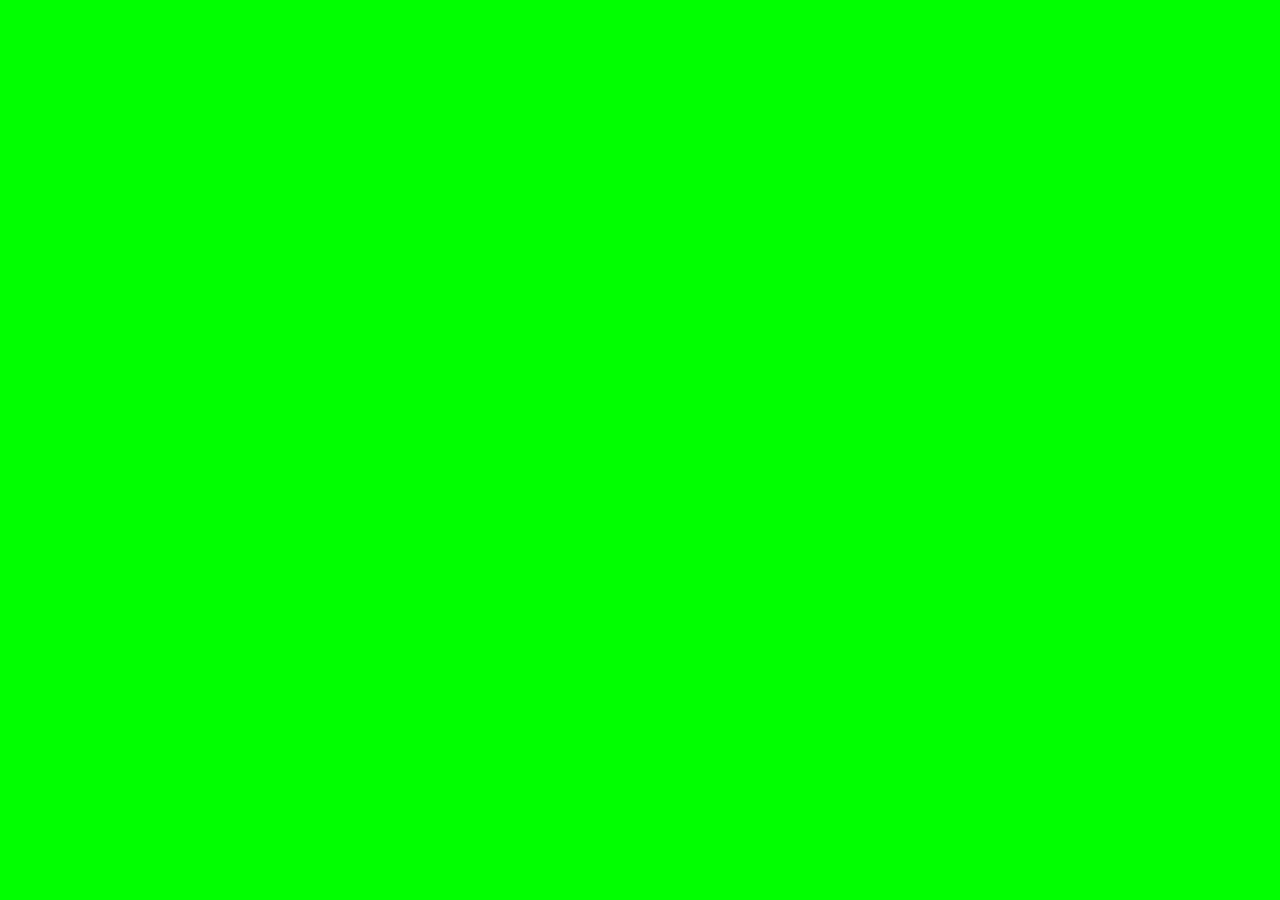
==== docs/index.html @ 97d8c23e "feat(web-viewer): add WebGL2 base pipeline canvas and solid color shader" ====
<!DOCTYPE html>
<html lang="en">
<head>
    <meta charset="UTF-8">
    <meta name="viewport" content="width=device-width, initial-scale=1.0">
    <title>Shader Lab Visualizer</title>
    <link rel="stylesheet" href="style.css">
</head>
<body>
<div id="canvas-container">
    <canvas id="gl-canvas"></canvas>
</div>
<script src="main.js"></script>
</body>
</html>
---- docs/style.css ----
* {
    margin: 0;
    padding: 0;
    box-sizing: border-box;
}

body, html {
    width: 100%;
    height: 100%;
    overflow: hidden;
    background-color: #0d0d0d;
}

#canvas-container {
    width: 100vw;
    height: 100vh;
    display: flex;
    justify-content: center;
    align-items: center;
}

canvas {
    width: 100%;
    height: 100%;
    display: block;
}
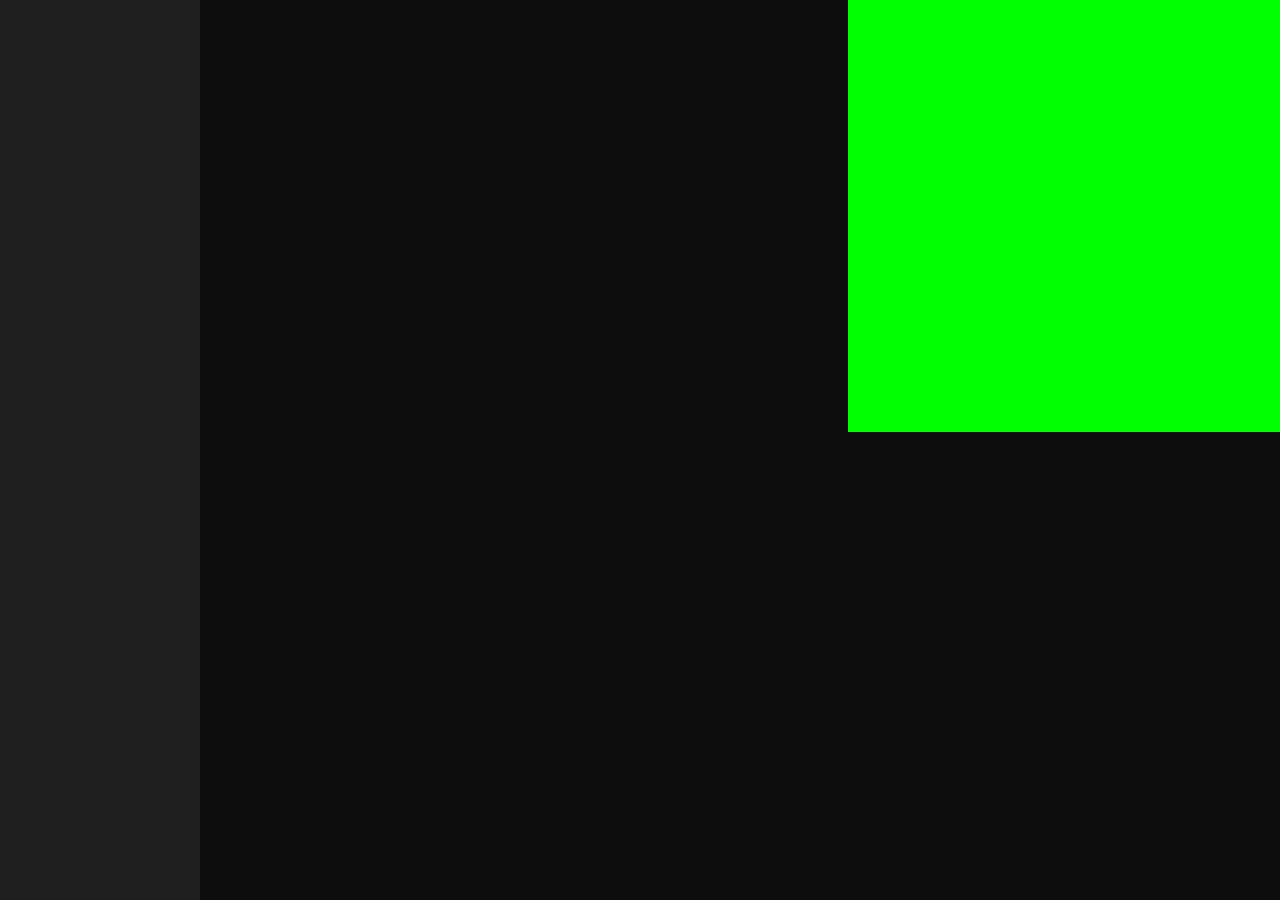
==== commit 0b4f6be6: "feat(web-viewer): structure layout into sidebar, editor and square canvas" ====
--- a/docs/index.html
+++ b/docs/index.html
@@ -7,8 +7,16 @@
     <link rel="stylesheet" href="style.css">
 </head>
 <body>
-<div id="canvas-container">
-    <canvas id="gl-canvas"></canvas>
+<div class="app-layout">
+    <div id="sidebar">
+
+    </div>
+    <div id="editor">
+
+    </div>
+    <div id="canvas-container">
+        <canvas id="gl-canvas"></canvas>
+    </div>
 </div>
 <script src="main.js"></script>
 </body>
--- a/docs/style.css
+++ b/docs/style.css
@@ -11,12 +11,28 @@
     background-color: #0d0d0d;
 }
 
-#canvas-container {
+.app-layout {
+    display: flex;
     width: 100vw;
     height: 100vh;
-    display: flex;
-    justify-content: center;
-    align-items: center;
+    align-items: start;
+}
+
+#sidebar {
+    background: #1f1f1f;
+    width: 200px;
+    height: 100vh;
+    flex-shrink: 0; /* Prevent shrinking */
+}
+
+#editor {
+    flex: 3; /* ~60% of remaining space */
+    height: 100vh;
+}
+
+#canvas-container {
+    flex: 2; /* ~40% of remaining space */
+    aspect-ratio: 1 / 1; /* Force square aspect ratio */
 }
 
 canvas {
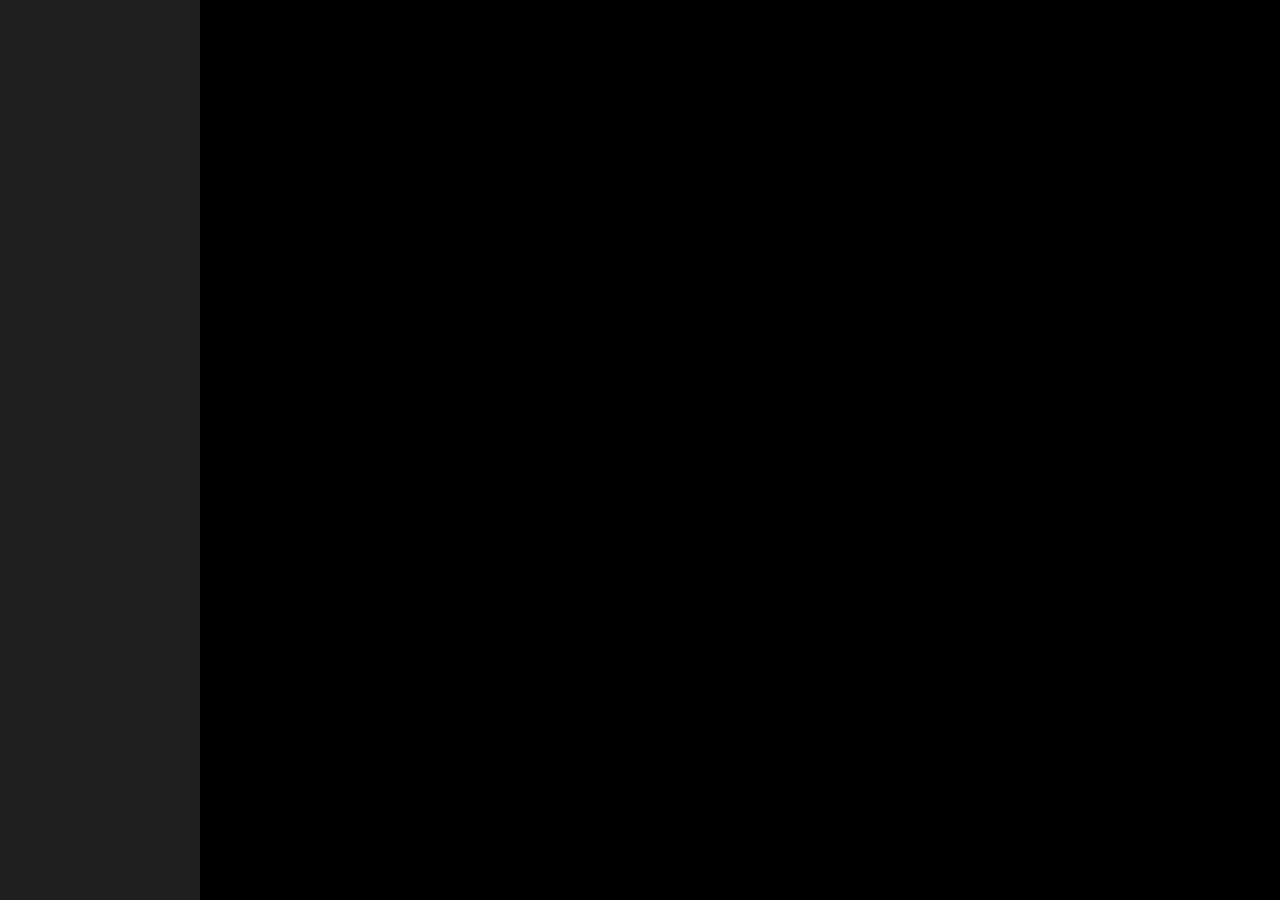
==== commit b281ce0c: "feat(web-viewer): initialize CodeMirror 6 editor with ESM bundle and dark theme" ====
--- a/docs/index.html
+++ b/docs/index.html
@@ -4,20 +4,19 @@
     <meta charset="UTF-8">
     <meta name="viewport" content="width=device-width, initial-scale=1.0">
     <title>Shader Lab Visualizer</title>
-    <link rel="stylesheet" href="style.css">
+    <link rel="stylesheet" href="css/style.css">
 </head>
 <body>
-<div class="app-layout">
-    <div id="sidebar">
+    <div class="app-layout">
+        <div id="sidebar"></div>
 
+        <div id="editor" class="cm-editor"></div>
+
+        <div id="canvas-container">
+            <canvas id="gl-canvas"></canvas>
+        </div>
     </div>
-    <div id="editor">
 
-    </div>
-    <div id="canvas-container">
-        <canvas id="gl-canvas"></canvas>
-    </div>
-</div>
-<script src="main.js"></script>
+    <script type="module" src="js/app.js"></script>
 </body>
 </html>
--- a/docs/css/style.css
+++ b/docs/css/style.css
@@ -0,0 +1,50 @@
+* {
+    margin: 0;
+    padding: 0;
+    box-sizing: border-box;
+}
+
+body, html {
+    width: 100%;
+    height: 100%;
+    overflow: hidden;
+    background-color: #000000;
+}
+
+.app-layout {
+    display: flex;
+    width: 100vw;
+    height: 100vh;
+    align-items: stretch;
+}
+
+#sidebar {
+    background: #1f1f1f;
+    width: 200px;
+    height: 100%;
+    flex-shrink: 0; /* Prevent shrinking */
+}
+
+#editor {
+    flex: 3; /* ~60% of remaining space */
+    height: 100%;
+    overflow: hidden;
+    position: relative;
+}
+
+#editor .cm-editor {
+    height: 100%;
+}
+
+#canvas-container {
+    flex: 2; /* ~40% of remaining space */
+    width: 100%;
+    aspect-ratio: 1 / 1; /* Force square aspect ratio */
+    align-self: start; /* Align container to the top */
+}
+
+canvas {
+    width: 100%;
+    height: 100%;
+    display: block;
+}
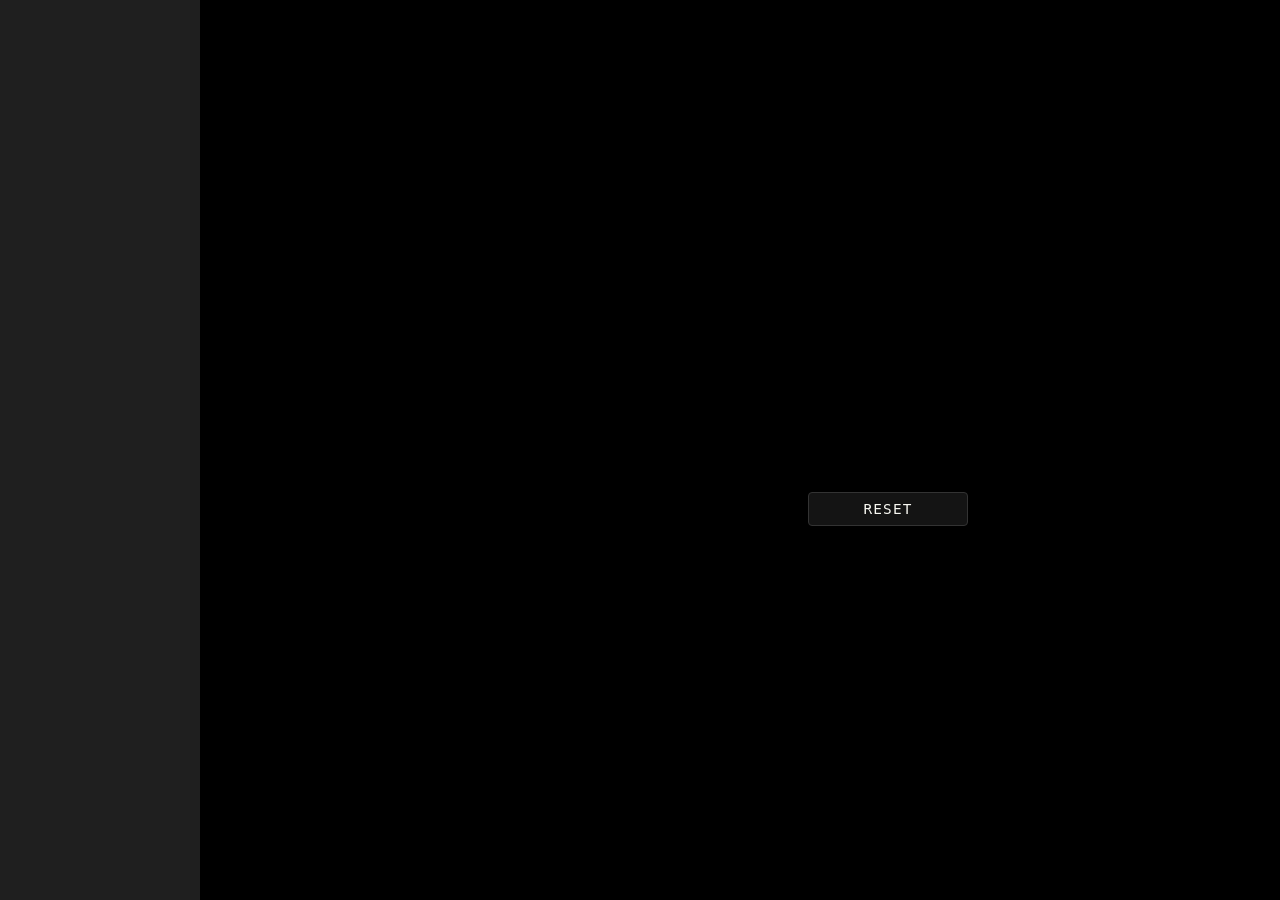
==== commit 7cc25f02: "feat(web-viewer): implement layout isolation and editor lifecycle controls - Implement virtual margi" ====
--- a/docs/index.html
+++ b/docs/index.html
@@ -12,11 +12,18 @@
 
         <div id="editor" class="cm-editor"></div>
 
-        <div id="canvas-container">
-            <canvas id="gl-canvas"></canvas>
+        <div id="preview-pane">
+            <div id="canvas-container">
+                <canvas id="gl-canvas"></canvas>
+            </div>
+
+            <div id="controls-container">
+                <button id="btn_reset">Reset</button>
+            </div>
         </div>
     </div>
 
+    <script src="https://code.jquery.com/jquery-3.7.1.min.js"></script>
     <script type="module" src="js/app.js"></script>
 </body>
 </html>
--- a/docs/css/style.css
+++ b/docs/css/style.css
@@ -30,21 +30,61 @@
     height: 100%;
     overflow: hidden;
     position: relative;
+    padding-right: 50px;
 }
 
 #editor .cm-editor {
     height: 100%;
 }
 
+#preview-pane {
+    flex: 2; /* ~40% of remaining space */
+    display: flex;
+    flex-direction: column;
+    align-self: start; /* Align container to the top */
+    padding-top: 100px;
+    padding-right: 100px;
+}
+
 #canvas-container {
-    flex: 2; /* ~40% of remaining space */
     width: 100%;
     aspect-ratio: 1 / 1; /* Force square aspect ratio */
-    align-self: start; /* Align container to the top */
 }
 
 canvas {
     width: 100%;
     height: 100%;
     display: block;
+}
+
+#controls-container {
+    display: flex;
+    gap: 10px;
+    margin-top: 20px;
+}
+
+button {
+    background-color: #141414;
+    color: #f8f8f2;
+    border: 1px solid #333333;
+    border-radius: 4px;
+    font-size: 0.9rem;
+    font-family: monospace;
+    font-weight: 500;
+    text-transform: uppercase;
+    letter-spacing: 0.08em;
+    padding: 8px 16px;
+    cursor: pointer;
+    min-width: 160px;
+    text-align: center;
+    transition: background-color 0.2s ease, border-color 0.2s ease;
+}
+
+button:hover {
+    background-color: #222222;
+    border-color: #555555;
+}
+
+button:active {
+    background-color: #0a0a0a;
 }
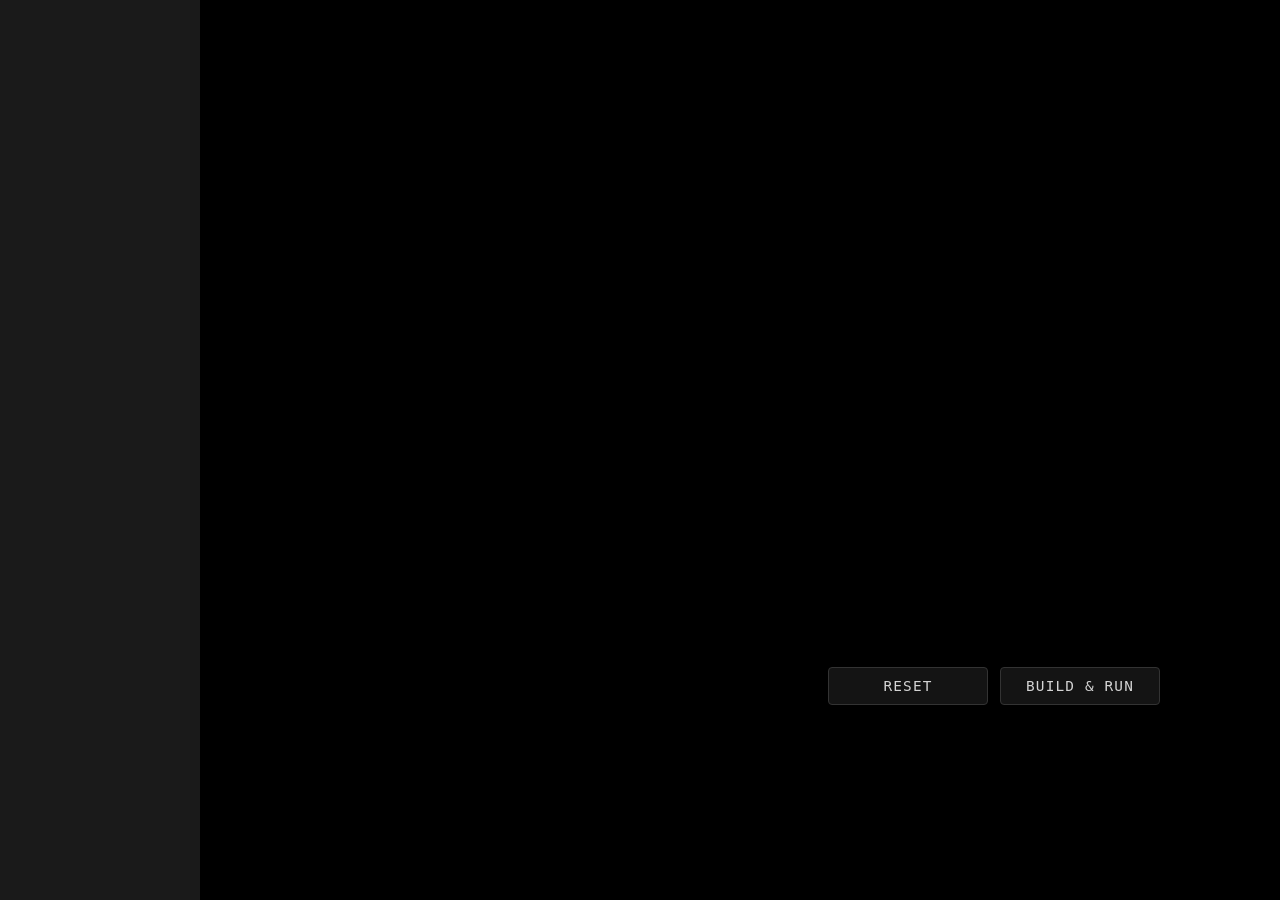
==== commit 7fb4b3ca: "feat(web-viewer): update web viewer layout and implement Build & Run pipeline - Restructure web view" ====
--- a/docs/index.html
+++ b/docs/index.html
@@ -5,6 +5,7 @@
     <meta name="viewport" content="width=device-width, initial-scale=1.0">
     <title>Shader Lab Visualizer</title>
     <link rel="stylesheet" href="css/style.css">
+    <link rel="stylesheet" href="css/code_mirror.css">
 </head>
 <body>
     <div class="app-layout">
@@ -19,7 +20,14 @@
 
             <div id="controls-container">
                 <button id="btn_reset">Reset</button>
+                <button id="btn_run">Build & Run</button>
             </div>
+        </div>
+    </div>
+
+    <div id="overlay" class="hidden">
+        <div id="log-modal">
+            <pre id="log-content">Aquí irán los errores de compilación...</pre>
         </div>
     </div>
 
--- a/docs/css/style.css
+++ b/docs/css/style.css
@@ -1,3 +1,14 @@
+:root {
+    --black: #000000;
+    --gray-scale-black: #0a0a0a;
+    --gray-scale-deep-dark-gray: #141414;
+    --gray: #1a1a1a;
+    --gray-scale-dark-gray: #222222;
+    --gray-scale-mid-gray: #333333;
+    --gray-scale-light-gray: #555555;
+    --gray-scale-white: #d4d4d4;
+}
+
 * {
     margin: 0;
     padding: 0;
@@ -7,21 +18,20 @@
 body, html {
     width: 100%;
     height: 100%;
-    overflow: hidden;
-    background-color: #000000;
+    background-color: var(--black);
 }
 
 .app-layout {
     display: flex;
     width: 100vw;
     height: 100vh;
-    align-items: stretch;
+    min-height: 600px;
+    align-items: stretch; /* Ensures all top-level columns stretch vertically */
 }
 
 #sidebar {
-    background: #1f1f1f;
+    background: var(--gray);
     width: 200px;
-    height: 100%;
     flex-shrink: 0; /* Prevent shrinking */
 }
 
@@ -39,9 +49,10 @@
 
 #preview-pane {
     flex: 2; /* ~40% of remaining space */
+    min-width: 0; /* Allows the flex container to calculate relative dimensions without overflowing */
+    height: 100%;
     display: flex;
     flex-direction: column;
-    align-self: start; /* Align container to the top */
     padding-top: 100px;
     padding-right: 100px;
 }
@@ -53,20 +64,33 @@
 
 canvas {
     width: 100%;
-    height: 100%;
+    height: auto;
+    aspect-ratio: 1 / 1; /* Force square aspect ratio */
     display: block;
 }
 
 #controls-container {
     display: flex;
-    gap: 10px;
-    margin-top: 20px;
+    justify-content: center; /* Center buttons horizontally */
+    align-items: center;
+    gap: 12px; /* Consistent spacing between buttons */
+    width: 100%;
+    flex: 1;
+}
+
+#controls-container button {
+    flex: 1 1 0px;           /* Force equal width distribution */
+    max-width: 160px;        /* Prevent excessive stretching on wide screens */
+    min-width: fit-content;  /* Prevent text wrapping */
+    white-space: nowrap;
+    text-align: center;
+    padding: 10px 16px;
 }
 
 button {
-    background-color: #141414;
-    color: #f8f8f2;
-    border: 1px solid #333333;
+    background-color: var(--gray-scale-deep-dark-gray);
+    color: var(--gray-scale-white);
+    border: 1px solid var(--gray-scale-mid-gray);
     border-radius: 4px;
     font-size: 0.9rem;
     font-family: monospace;
@@ -81,10 +105,41 @@
 }
 
 button:hover {
-    background-color: #222222;
-    border-color: #555555;
+    background-color: var(--gray-scale-dark-gray);
+    border-color: var(--gray-scale-light-gray);
 }
 
 button:active {
-    background-color: #0a0a0a;
+    background-color: var(--gray-scale-black);
+}
+
+#overlay {
+    display: flex;
+    justify-content: center;
+    align-items: center;
+    position: fixed;
+    inset: 0;
+    background: rgb(from var(--black) r g b / 0.8);
+}
+
+#overlay.hidden {
+    display: none;
+}
+
+#overlay #log-modal {
+    background: var(--gray-scale-deep-dark-gray);
+    color: var(--gray-scale-white);
+    height: 500px;
+    max-height: 80vh;
+    min-height: 100px;
+    width: 1200px;
+    max-width: 80vw;
+    min-width: 300px;
+    padding: 20px;
+    overflow: auto;
+}
+
+#overlay #log-modal pre {
+    white-space: pre;
+    margin: 0;
 }
--- a/docs/css/code_mirror.css
+++ b/docs/css/code_mirror.css
@@ -0,0 +1,17 @@
+.cm-lintRange-error {
+    background-color: rgba(255, 0, 0, 0.5) !important;
+    background-image: none !important;
+}
+
+.cm-lintRange-warning {
+    background-color: rgba(255, 165, 0, 0.5) !important;
+    background-image: none !important;
+}
+
+.cm-lint-marker-error {
+    content: url('data:image/svg+xml,<svg xmlns="http://www.w3.org/2000/svg" viewBox="0 0 24 24" fill="none" stroke="%23ff4444" stroke-width="2.5" stroke-linecap="round" stroke-linejoin="round"><circle cx="12" cy="12" r="10"/><line x1="15" y1="9" x2="9" y2="15"/><line x1="9" y1="9" x2="15" y2="15"/></svg>') !important;
+}
+
+.cm-lint-marker-warning {
+    content: url('data:image/svg+xml,<svg xmlns="http://www.w3.org/2000/svg" viewBox="0 0 24 24" fill="none" stroke="%23ffbb00" stroke-width="2.5" stroke-linecap="round" stroke-linejoin="round"><path d="M10.29 3.86L1.82 18a2 2 0 0 0 1.71 3h16.94a2 2 0 0 0 1.71-3L13.71 3.86a2 2 0 0 0-3.42 0z"/><line x1="12" y1="9" x2="12" y2="13"/><line x1="12" y1="17" x2="12.01" y2="17"/></svg>') !important;
+}
